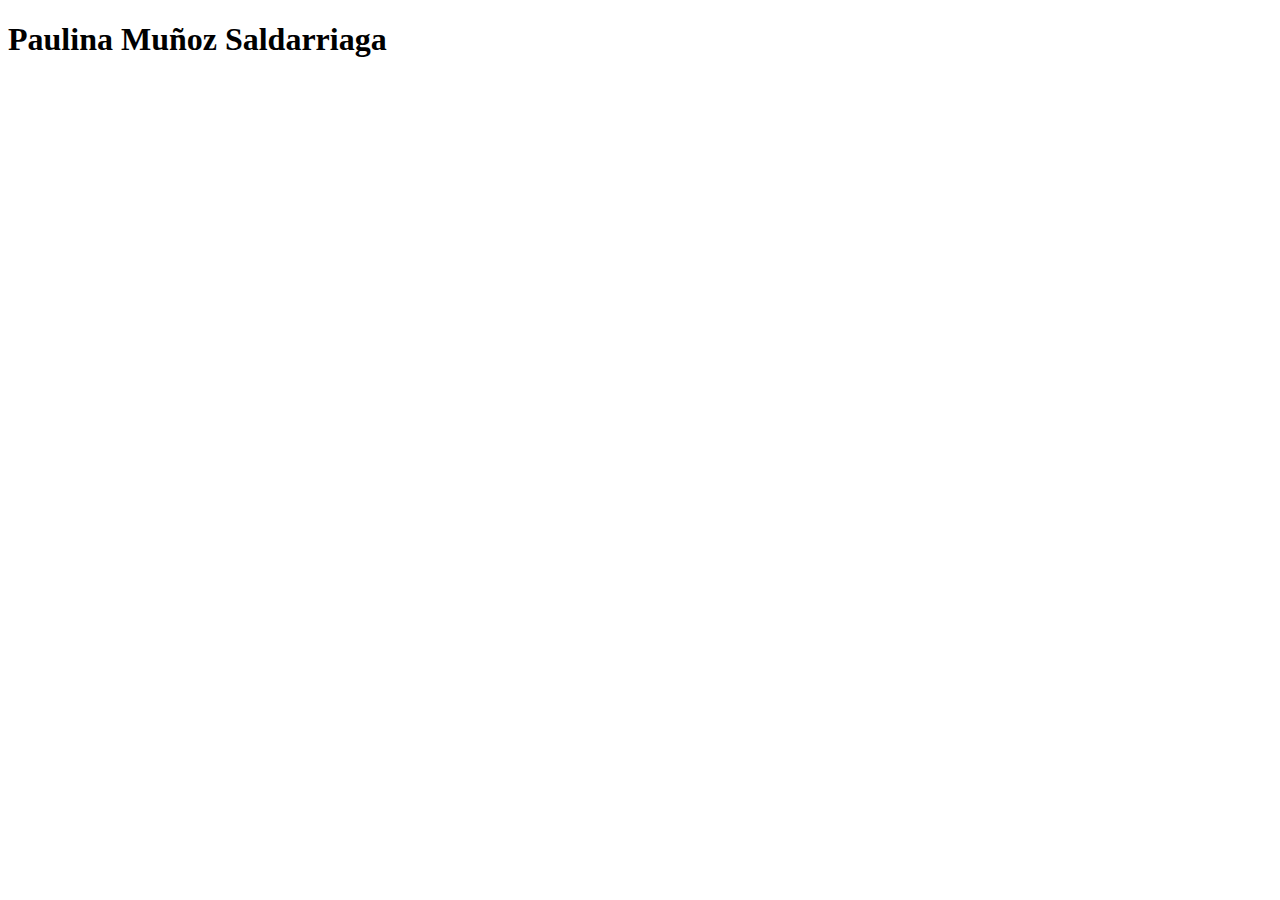
==== Actividad-1/index.html @ 94d592f1 "feat:creación archivo html" ====
<!DOCTYPE html>
<html lang="en">
<head>
    <meta charset="UTF-8">
    <meta name="viewport" content="width=device-width, initial-scale=1.0">
    <title>Actividad 1 DW</title>
</head>
<body>
    <h1>Paulina Muñoz Saldarriaga</h1>

</body>
</html>
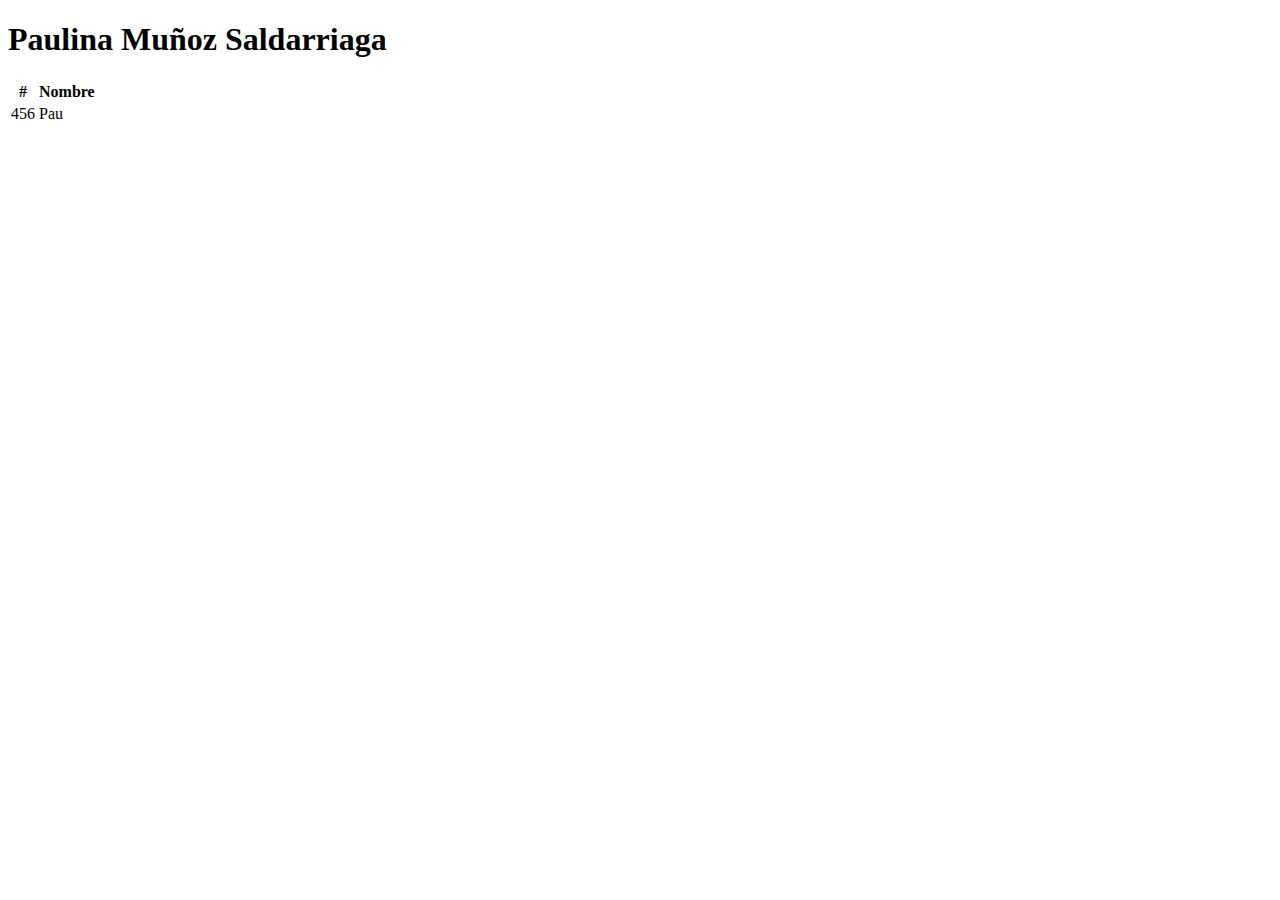
==== commit 75e8fb1e: "feat: Se agrega tabla con ID y nombre" ====
--- a/Actividad-1/index.html
+++ b/Actividad-1/index.html
@@ -7,6 +7,16 @@
 </head>
 <body>
     <h1>Paulina Muñoz Saldarriaga</h1>
+    <table>
+        <thead>
+            <th>#</th>
+            <th>Nombre</th>
+        </thead>  
+        <tr>
+           <td>456</td> 
+           <td>Pau</td>
+        </tr>
+    </table>
 
 </body>
 </html>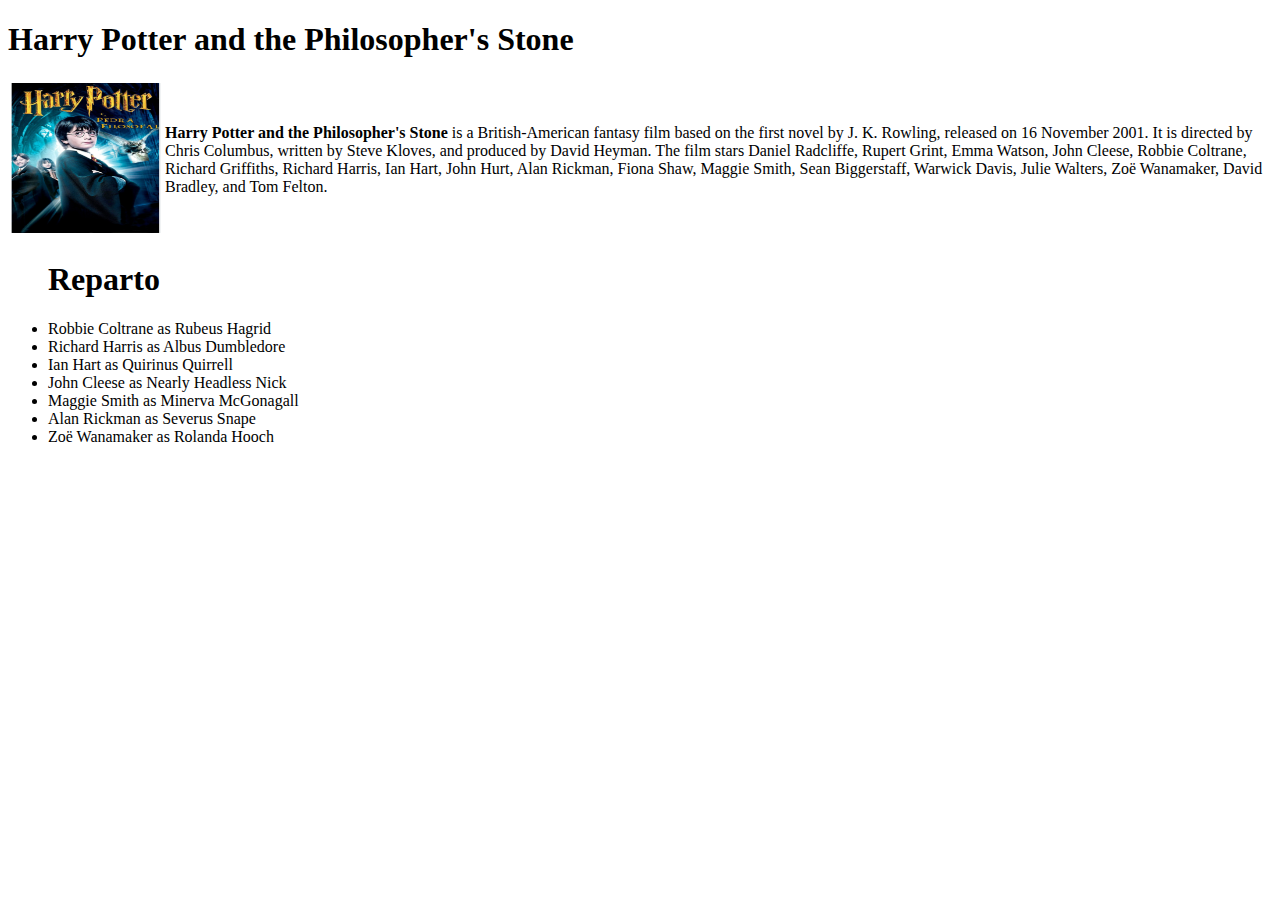
==== commit 571cce30: "feat:Actividad en clase pelicula harry potter" ====
--- a/Actividad-1/index.html
+++ b/Actividad-1/index.html
@@ -6,17 +6,49 @@
     <title>Actividad 1 DW</title>
 </head>
 <body>
-    <h1>Paulina Muñoz Saldarriaga</h1>
+    <h1>Harry Potter and the Philosopher's Stone </h1>
     <table>
-        <thead>
-            <th>#</th>
-            <th>Nombre</th>
-        </thead>  
-        <tr>
-           <td>456</td> 
-           <td>Pau</td>
-        </tr>
+        <td>
+            <img src = "images/HP.PNG" height="150" width="150">
+        </td>
+        <td>
+            <p> <strong>Harry Potter and the Philosopher's Stone</strong> is a British-American fantasy film based 
+                on the first novel by J. K. Rowling, released on 16 November 2001. It is directed by
+                Chris Columbus, written by Steve Kloves, and produced by David Heyman. The film stars
+                Daniel Radcliffe, Rupert Grint, Emma Watson, John Cleese, Robbie Coltrane, Richard
+                Griffiths, Richard Harris, Ian Hart, John Hurt, Alan Rickman, Fiona Shaw, Maggie 
+                Smith, Sean Biggerstaff, Warwick Davis, Julie Walters, Zoë Wanamaker, David Bradley, and Tom Felton.</p>
+        </td>
     </table>
 
+    <ul>
+        <h1>Reparto</h1>
+        <li>Robbie Coltrane as Rubeus Hagrid</li>
+        <li>Richard Harris as Albus Dumbledore</li>
+        <li>Ian Hart as Quirinus Quirrell</li>
+        <li>John Cleese as Nearly Headless Nick</li>
+        <li>Maggie Smith as Minerva McGonagall</li>
+        <li>Alan Rickman as Severus Snape</li>
+        <li>Zoë Wanamaker as Rolanda Hooch</li>
+    </ul>
+    <table>
+        <td><iframe width="300" height="300" src="https://www.youtube.com/embed/ZgrCZVjPg9g" title="YouTube video player" frameborder="0" allow="accelerometer; autoplay; clipboard-write;
+             encrypted-media; gyroscope; picture-in-picture; web-share" allowfullscreen></iframe></td>
+        <td><iframe width="300" height="300" src="https://www.youtube.com/embed/WE4AJuIvG1Y" title="YouTube video player" frameborder="0" allow="accelerometer; autoplay; clipboard-write; 
+            encrypted-media; gyroscope; picture-in-picture; web-share" allowfullscreen></iframe></td>
+        <td><iframe width="300" height="300" src="https://www.youtube.com/embed/uwM2oPGQMl4" title="YouTube video player" frameborder="0" allow="accelerometer; autoplay; clipboard-write; 
+            encrypted-media; gyroscope; picture-in-picture; web-share" allowfullscreen></iframe></td>
+    </table>
+    
+  
+
 </body>
-</html>+</html>
+
+<!-- 
+    titulo
+    imagen
+    descripcion
+    reparto(en lista)
+    tabla de videos
+ -->